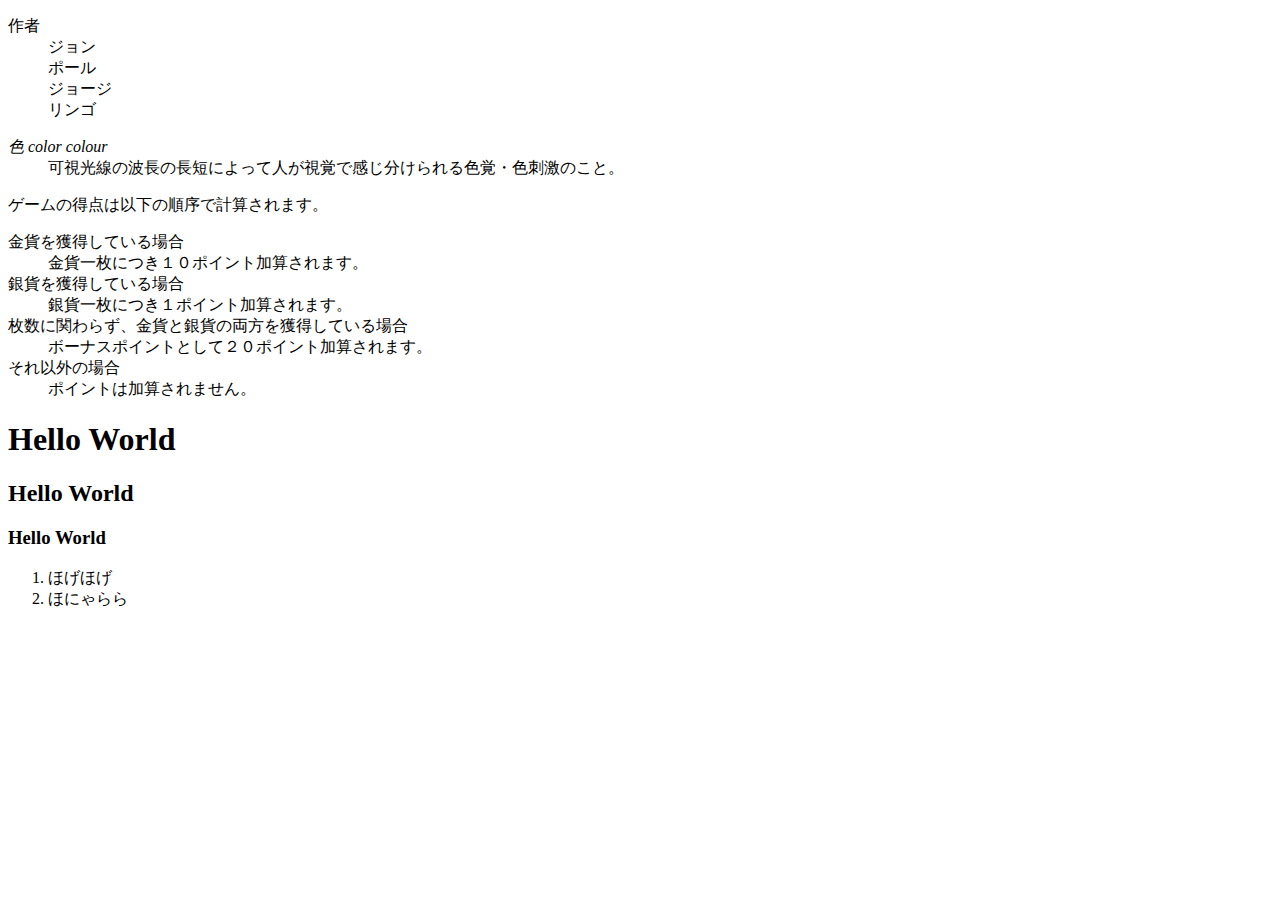
==== index.html @ 902bfa2f "2021/05/11" ====
<!DOCTYPE html>
<html lang="ja">
<head>
  <meta charset="UTF-8">
  <title> Web開発の練習１</title>
</head>
<body>
  <!--文字の大きさの練習-->
  <dl>
 <dt>作者</dt>
<dd>ジョン</dd>
 <dd>ポール</dd>
 <dd>ジョージ</dd>
 <dd>リンゴ</dd>
 </dl>
    
 <dl>
        <dtlang="ja"><dfn>色</dfn></dt>
        <dtlang="en-US"><dfn>color</dfn></dt>
        <dtlang="en-GB"><dfn>colour</dfn></dt>
        <dd>可視光線の波長の長短によって人が視覚で感じ分けられる色覚・色刺激のこと。</dd></dl> 
<p>ゲームの得点は以下の順序で計算されます。
</p>
<dl>
 <dt> 金貨を獲得している場合
</dt>
<dd>金貨一枚につき１０ポイント加算されます。
</dd>
<dt>銀貨を獲得している場合</dt>
<dd>銀貨一枚につき１ポイント加算されます。</dd>
<dt>枚数に関わらず、金貨と銀貨の両方を獲得している場合</dt>
<dd>ボーナスポイントとして２０ポイント加算されます。</dd>
<dt>それ以外の場合</dt><dd>ポイントは加算されません。</dd>
</dl> 



 

<h1>Hello World</h1>
  <h2>Hello World</h2>
  <h3>Hello World</h3>
  <ol>
      <li>ほげほげ</li>
      <li>ほにゃらら</li>
  </ol>
</body>
</html>
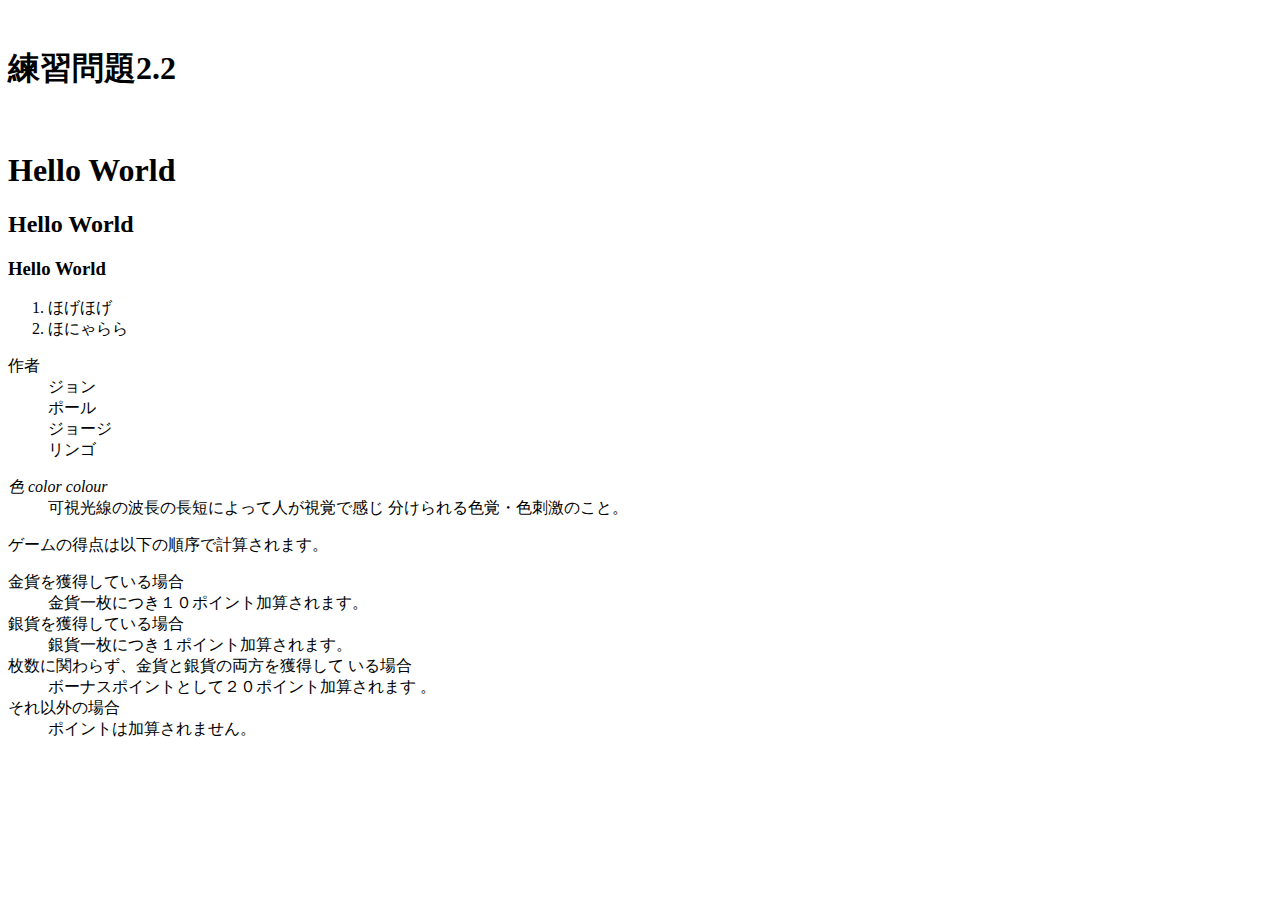
==== commit 3f8eb593: "1102" ====
--- a/index.html
+++ b/index.html
@@ -1,48 +1,54 @@
 <!DOCTYPE html>
 <html lang="ja">
 <head>
-  <meta charset="UTF-8">
-  <title> Web開発の練習１</title>
+ <meta charset="UTF-8">
+ <title> Web開発の練習１</title>
 </head>
 <body>
-  <!--文字の大きさの練習-->
-  <dl>
- <dt>作者</dt>
+ <!--文字の大きさの練習-->
+<br>
+<h1>練習問題2.2</h1>
+<br>
+
+
+<h1>Hello World</h1>
+ <h2>Hello World</h2>
+ <h3>Hello World</h3>
+ <ol>
+   <li>ほげほげ</li> 
+   <li>ほにゃらら</li>
+ </ol>
+ 
+<dl>
+<dt>作者</dt>
 <dd>ジョン</dd>
- <dd>ポール</dd>
- <dd>ジョージ</dd>
- <dd>リンゴ</dd>
- </dl>
-    
- <dl>
-        <dtlang="ja"><dfn>色</dfn></dt>
-        <dtlang="en-US"><dfn>color</dfn></dt>
-        <dtlang="en-GB"><dfn>colour</dfn></dt>
-        <dd>可視光線の波長の長短によって人が視覚で感じ分けられる色覚・色刺激のこと。</dd></dl> 
+<dd>ポール</dd>
+<dd>ジョージ</dd>
+<dd>リンゴ</dd>
+</dl>
+     
+<dl>
+<dtlang="ja"><dfn>色</dfn></dt>
+<dtlang="en-US"><dfn>color</dfn></dt>
+<dtlang="en-GB"><dfn>colour</dfn></dt>
+<dd>可視光線の波長の長短によって人が視覚で感じ
+分けられる色覚・色刺激のこと。</dd>
+</dl> 
 <p>ゲームの得点は以下の順序で計算されます。
 </p>
 <dl>
- <dt> 金貨を獲得している場合
-</dt>
+<dt> 金貨を獲得している場合</dt>
 <dd>金貨一枚につき１０ポイント加算されます。
 </dd>
 <dt>銀貨を獲得している場合</dt>
 <dd>銀貨一枚につき１ポイント加算されます。</dd>
-<dt>枚数に関わらず、金貨と銀貨の両方を獲得している場合</dt>
-<dd>ボーナスポイントとして２０ポイント加算されます。</dd>
-<dt>それ以外の場合</dt><dd>ポイントは加算されません。</dd>
+<dt>枚数に関わらず、金貨と銀貨の両方を獲得して
+いる場合</dt>
+<dd>ボーナスポイントとして２０ポイント加算されます
+。</dd>
+<dt>それ以外の場合</dt>
+<dd>ポイントは加算されません。</dd>
 </dl> 
-
-
-
- 
-
-<h1>Hello World</h1>
-  <h2>Hello World</h2>
-  <h3>Hello World</h3>
-  <ol>
-      <li>ほげほげ</li>
-      <li>ほにゃらら</li>
-  </ol>
 </body>
-</html>+</html>
+ 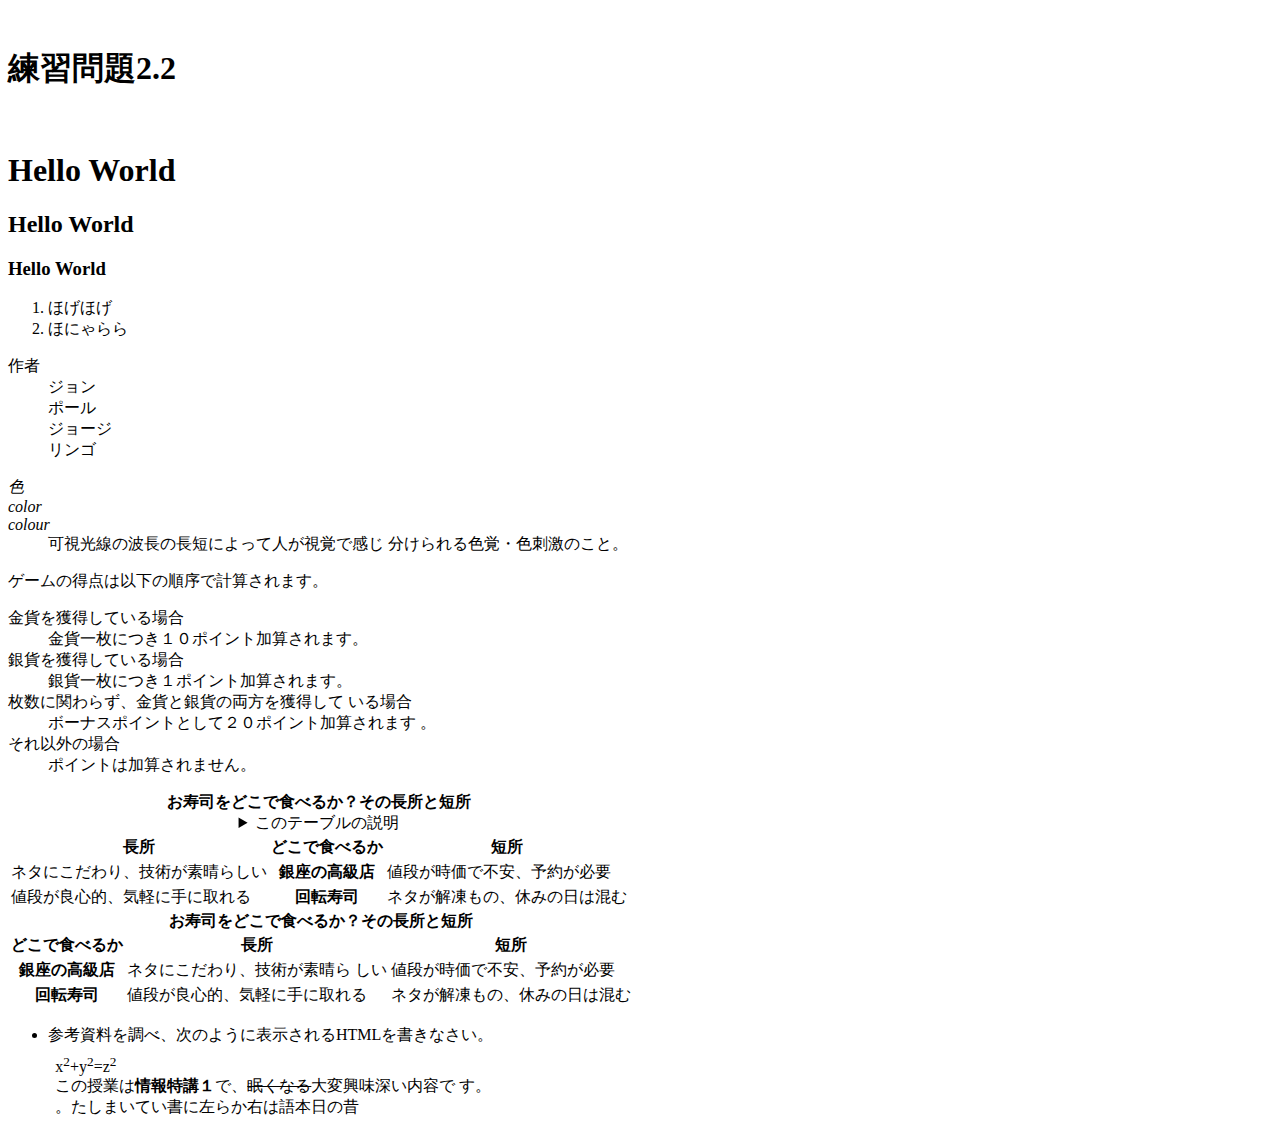
==== commit a848bb0b: "2020/05/25" ====
--- a/index.html
+++ b/index.html
@@ -28,9 +28,9 @@
 </dl>
      
 <dl>
-<dtlang="ja"><dfn>色</dfn></dt>
-<dtlang="en-US"><dfn>color</dfn></dt>
-<dtlang="en-GB"><dfn>colour</dfn></dt>
+<dt lang="ja"><dfn>色</dfn></dt>
+<dt lang="en-us"><dfn>color</dfn></dt>
+<dt lang="en-gb"><dfn>colour</dfn></dt>
 <dd>可視光線の波長の長短によって人が視覚で感じ
 分けられる色覚・色刺激のこと。</dd>
 </dl> 
@@ -49,6 +49,56 @@
 <dt>それ以外の場合</dt>
 <dd>ポイントは加算されません。</dd>
 </dl> 
+
+<table>
+<caption>
+<strong>お寿司をどこで食べるか？その長所と短所</strong>
+<details>
+<summary>このテーブルの説明</summary>
+<p>以下のテーブルでは、２番目のカラムに寿司店のタイプが入れられ
+ています。その左側にそのようなタイプのお店でお寿司を食べる場合
+の長所が、右側に短所が入れられています。</p>
+</details>
+</caption>
+<thead>
+<tr><th>長所</th><th>どこで食べるか</th><th>短所</th></tr>
+</thead>
+<tbody>
+<tr><td>ネタにこだわり、技術が素晴らしい</td><th>銀座の高級店
+</th><td>値段が時価で不安、予約が必要</td></tr>
+<tr><td>値段が良心的、気軽に手に取れる</td><th>回転寿司
+</th><td>ネタが解凍もの、休みの日は混む</td></tr>
+</tbody>
+</table> 
+<table>
+<caption>
+<strong>お寿司をどこで食べるか？その長所と短所</strong>
+</caption>
+<thead>
+<tr><th>どこで食べるか</th><th>長所</th><th>短所
+</th></tr>
+</thead>
+<tbody>
+<tr><th>銀座の高級店</th><td>ネタにこだわり、技術が素晴ら
+しい</td><td>値段が時価で不安、予約が必要</td></tr>
+<tr><th>回転寿司</th><td>値段が良心的、気軽に手に取れる
+</td><td>ネタが解凍もの、休みの日は混む</td></tr>
+</tbody>
+</table> 
+
+<ul>
+<li>参考資料を調べ、次のように表示されるHTMLを書きなさい。
+<p
+style="margin:1ex">x<sup>2</sup>+y<sup>2</sup>=z<sup>2</sup>
+<br /> 
+この授業は<b>情報特講１</b>で、<s>眠くなる</s>大変興味深い内容で
+す。<br />
+<bdo dir="rtl">昔の日本語は右から左に書いていました。</bdo></p>
+</li> 
+</ul>
+
+
+
 </body>
 </html>
- + 
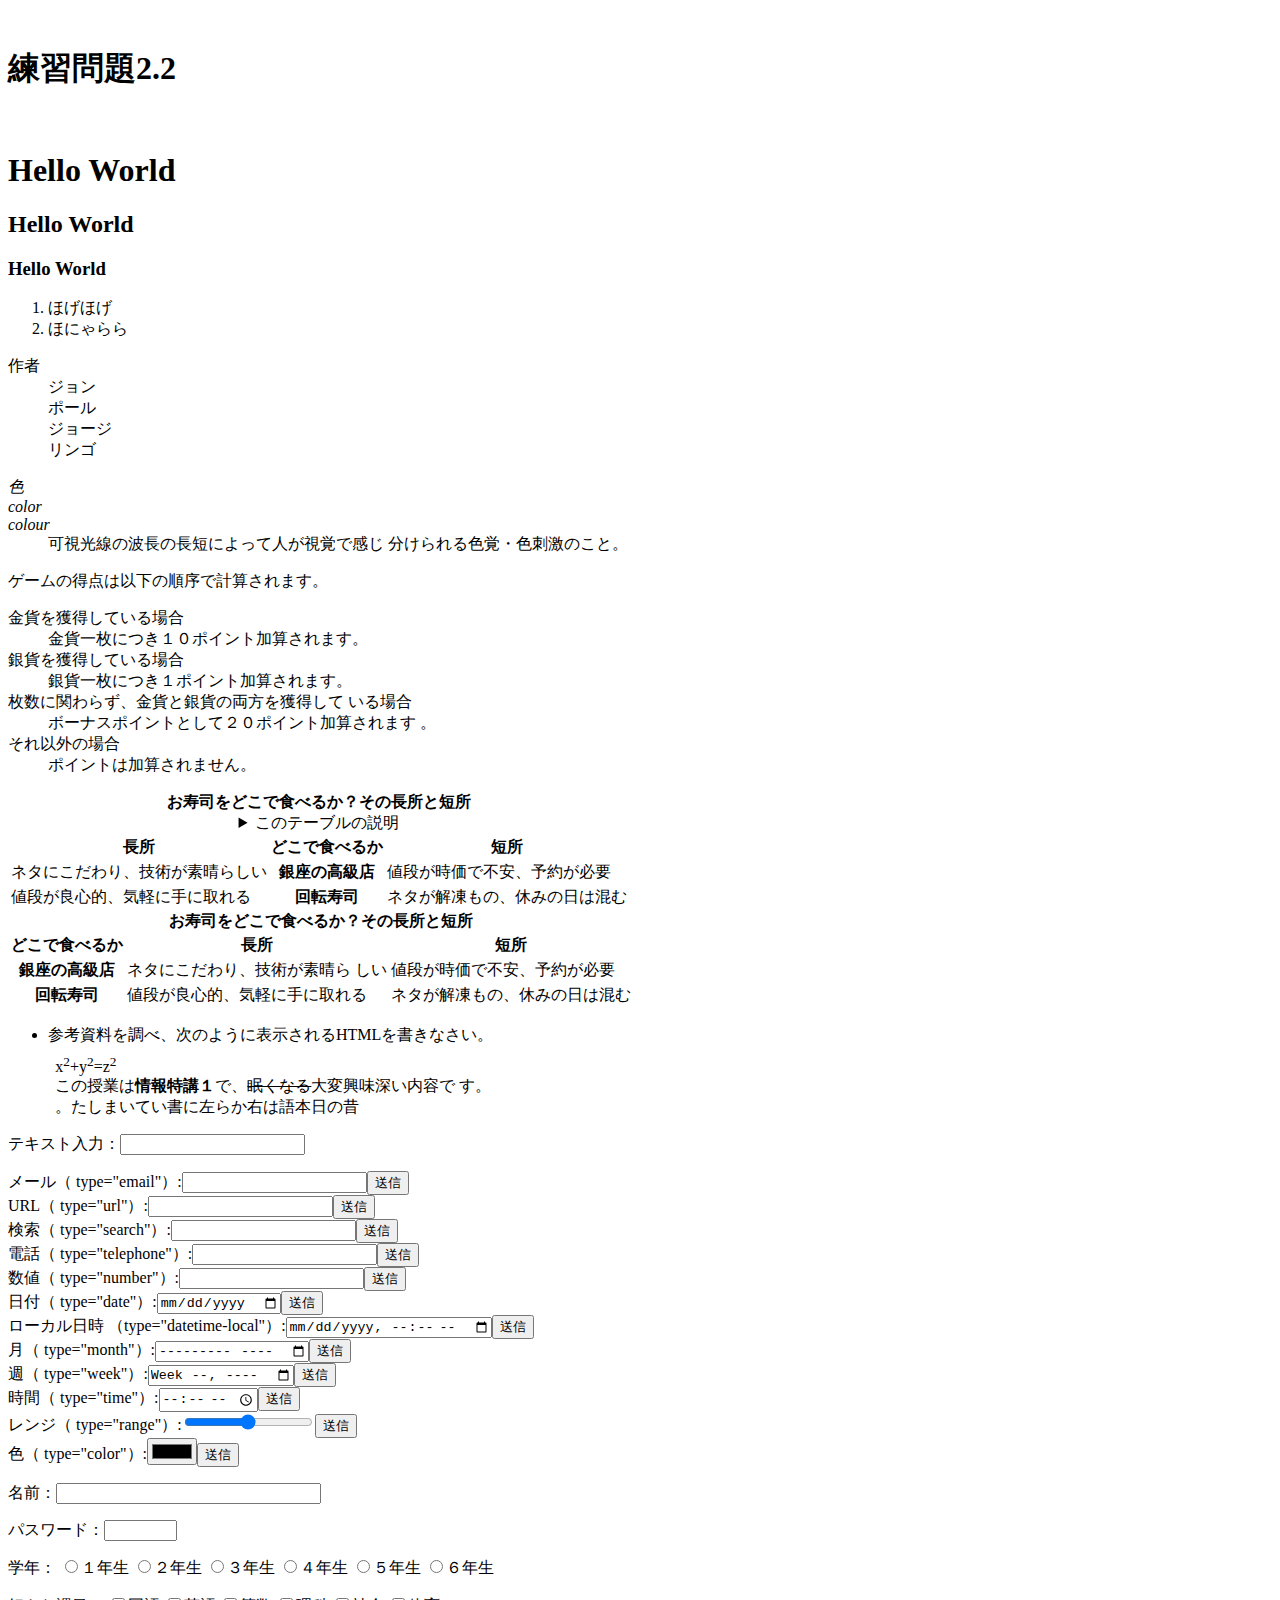
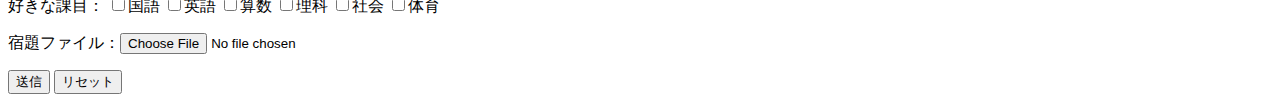
==== commit 8b8250cd: "06/01" ====
--- a/index.html
+++ b/index.html
@@ -97,6 +97,80 @@
 </li> 
 </ul>
 
+<p>テキスト入力：<input type="text"></p>
+
+<form action="xxx.php" method="post"><label>メール（
+type="email"）:<input type="email"
+name="email"></label><input type="submit" value="送信
+"></form>
+<form action="xxx.php" method="post"><label>URL（
+type="url"）:<input type="url" name="url"></label><input
+type="submit" value="送信"></form>
+<form action="xxx.php" method="post"><label>検索（
+type="search"）:<input type="search"
+name="search"></label><input type="submit" value="送信
+"></form>
+<form action="xxx.php" method="post"><label>電話（
+type="telephone"）:<input type="tel"
+name="tel"></label><input type="submit" value="送信
+"></form>
+<form action="xxx.php" method="post"><label>数値（
+type="number"）:<input type="number" 
+name="number"></label><input type="submit" value="送信
+"></form>
+<form action="xxx.php" method="post"><label>日付（
+type="date"）:<input type="date"
+name="date"></label><input type="submit" value="送信
+"></form>
+<form action="xxx.php" method="post"><label>ローカル日時
+（type="datetime-local"）:<input type="datetime-local"
+name="datetime-local"></label><input type="submit"
+value="送信"></form>
+<form action="xxx.php" method="post"><label>月（
+type="month"）:<input type="month"
+name="month"></label><input type="submit" value="送信
+"></form>
+<form action="xxx.php" method="post"><label>週（
+type="week"）:<input type="week"
+name="week"></label><input type="submit" value="送信
+"></form>
+<form action="xxx.php" method="post"><label>時間（
+type="time"）:<input type="time"
+name="time"></label><input type="submit" value="送信
+"></form>
+<form action="xxx.php" method="post"><label>レンジ（
+type="range"）:<input type="range"
+name="range"></label><input type="submit" value="送信
+"></form>
+<form action="xxx.php" method="post"><label>色（
+type="color"）:<input type="color"
+name="color"></label><input type="submit" value="送信
+"></form>
+
+<p><label>名前：<input type="text" name="name" size="30" maxlength="20"></label></p>
+<p><label>パスワード：<input type="password" name="pass" size="6"
+maxlength="4"></label></p>
+<p>学年：
+<label><input type="radio" name="gakunen" value="1">１年生</label>
+<label><input type="radio" name="gakunen" value="2">２年生</label>
+<label><input type="radio" name="gakunen" value="3">３年生</label>
+<label><input type="radio" name="gakunen" value="4">４年生</label>
+<label><input type="radio" name="gakunen" value="5">５年生</label>
+<label><input type="radio" name="gakunen" value="6">６年生</label>
+</p>
+<p>好きな課目：
+<label><input type="checkbox" name="kamoku" value="kokugo">国語</label>
+<label><input type="checkbox" name="kamoku" value="eigo">英語</label>
+<label><input type="checkbox" name="kamoku" value="sansu">算数</label>
+<label><input type="checkbox" name="kamoku" value="rika">理科</label>
+<label><input type="checkbox" name="kamoku" value="syakai">社会</label>
+<label><input type="checkbox" name="kamoku" value="taiiku">体育</label>
+</p>
+<p><label>宿題ファイル：<input type="file" name="syukudai"></label></p>
+<p>
+<input type="submit" value="送信">
+<input type="reset" value="リセット">
+</p>
 
 
 </body>
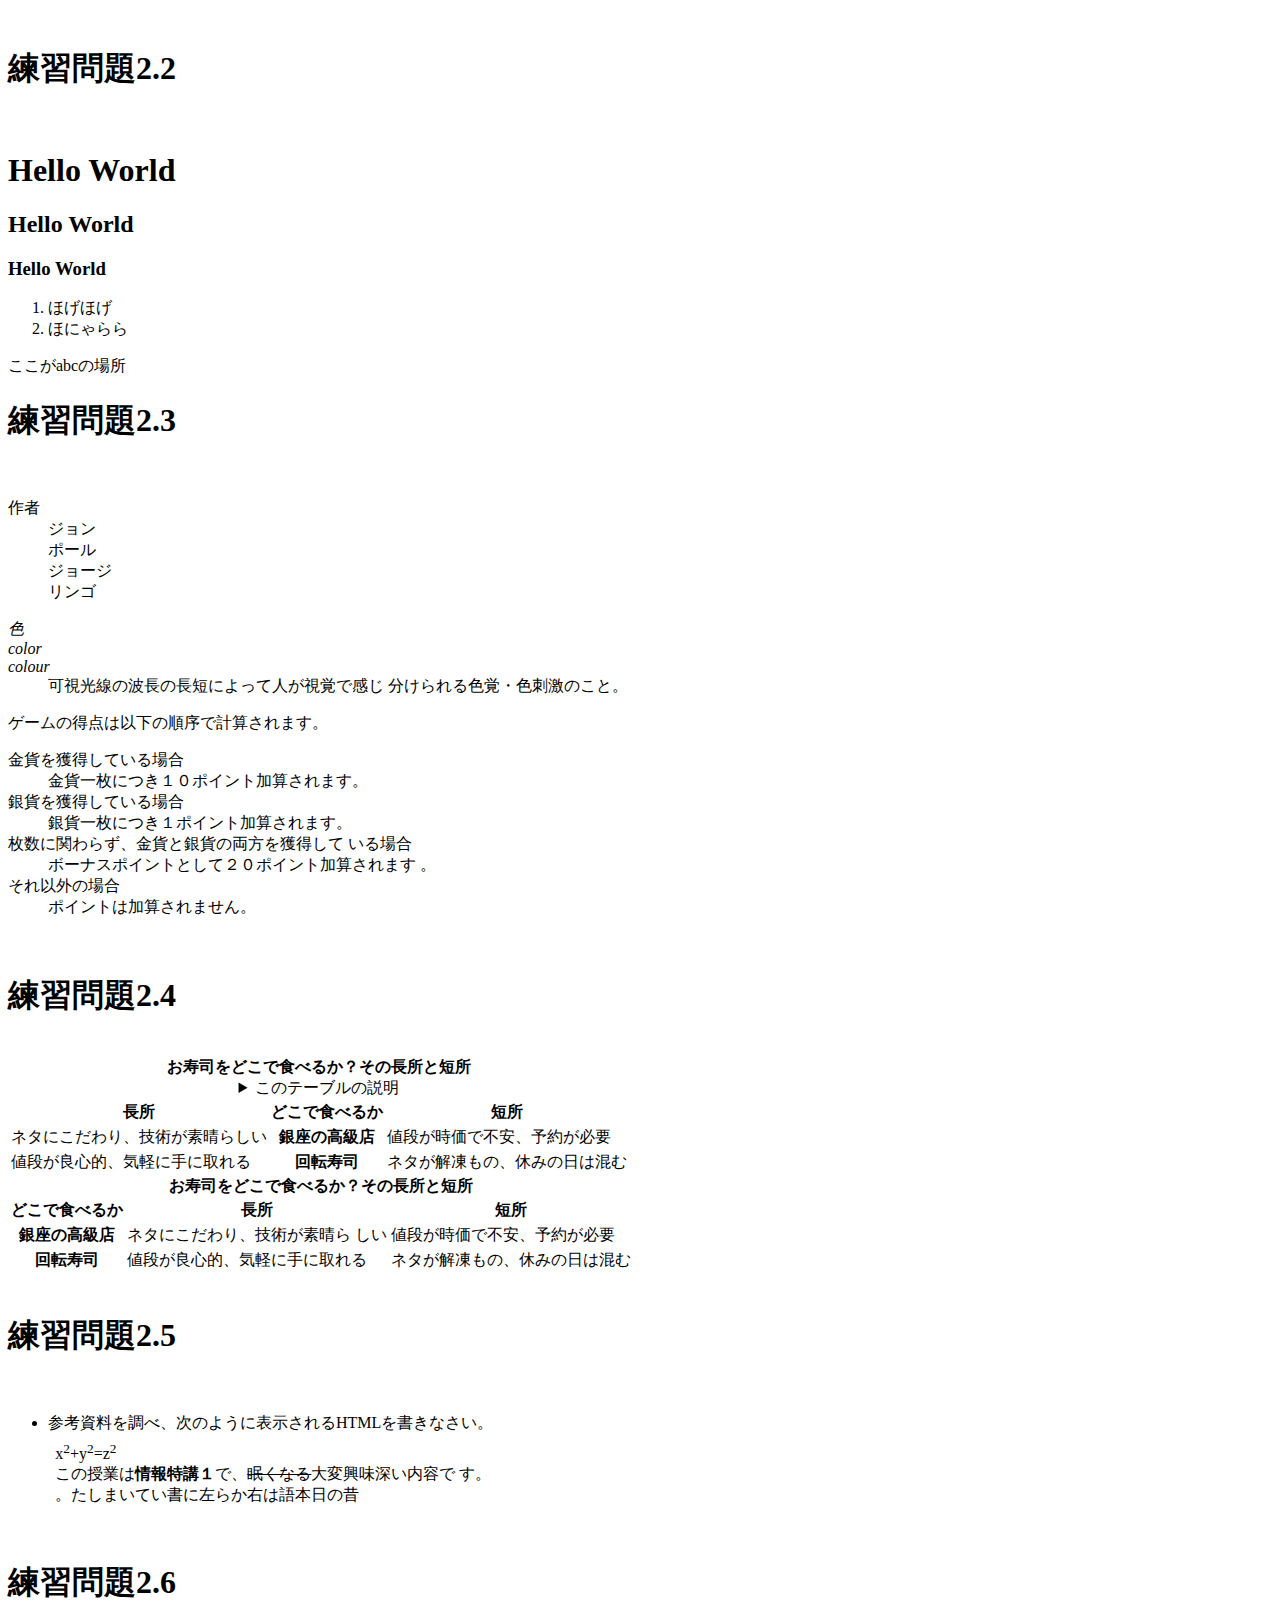
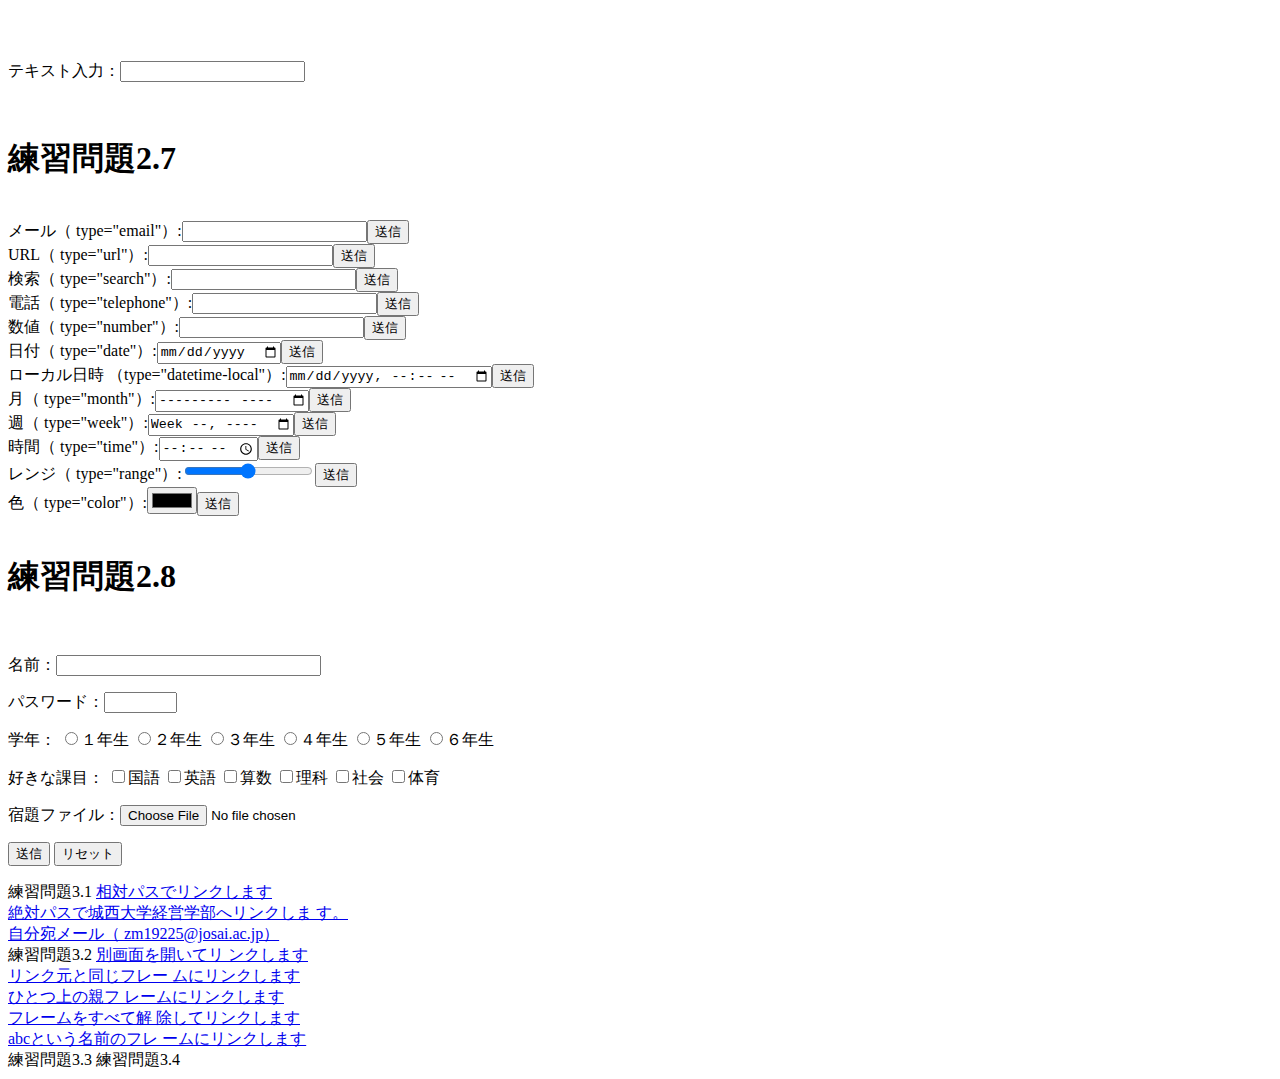
==== commit 67f3a8e1: "06/08" ====
--- a/index.html
+++ b/index.html
@@ -18,7 +18,10 @@
    <li>ほげほげ</li> 
    <li>ほにゃらら</li>
  </ol>
- 
+ <a id=“abc”>ここがabcの場所</a>
+ <br>
+<h1>練習問題2.3</h1>
+<br>
 <dl>
 <dt>作者</dt>
 <dd>ジョン</dd>
@@ -49,7 +52,9 @@
 <dt>それ以外の場合</dt>
 <dd>ポイントは加算されません。</dd>
 </dl> 
-
+<br>
+<h1>練習問題2.4</h1>
+<br>
 <table>
 <caption>
 <strong>お寿司をどこで食べるか？その長所と短所</strong>
@@ -85,7 +90,9 @@
 </td><td>ネタが解凍もの、休みの日は混む</td></tr>
 </tbody>
 </table> 
-
+<br>
+<h1>練習問題2.5</h1>
+<br>
 <ul>
 <li>参考資料を調べ、次のように表示されるHTMLを書きなさい。
 <p
@@ -96,9 +103,13 @@
 <bdo dir="rtl">昔の日本語は右から左に書いていました。</bdo></p>
 </li> 
 </ul>
-
+<br>
+<h1>練習問題2.6</h1>
+<br>
 <p>テキスト入力：<input type="text"></p>
-
+<br>
+<h1>練習問題2.7</h1>
+<br>
 <form action="xxx.php" method="post"><label>メール（
 type="email"）:<input type="email"
 name="email"></label><input type="submit" value="送信
@@ -146,7 +157,9 @@
 type="color"）:<input type="color"
 name="color"></label><input type="submit" value="送信
 "></form>
-
+<br>
+<h1>練習問題2.8</h1>
+<br>
 <p><label>名前：<input type="text" name="name" size="30" maxlength="20"></label></p>
 <p><label>パスワード：<input type="password" name="pass" size="6"
 maxlength="4"></label></p>
@@ -171,6 +184,35 @@
 <input type="submit" value="送信">
 <input type="reset" value="リセット">
 </p>
+練習問題3.1
+<a href=“a.html”>相対パスでリンクします</a><br>
+<a
+href=“https://www.josai.ac.jp/education/managemen
+t/index.html”>絶対パスで城西大学経営学部へリンクしま
+す。</a><br>
+<a href=“mailto:zm19225@josai.ac.jp”>自分宛メール（
+zm19225@josai.ac.jp）</a><br>
+<a href=“https:// 
+www.josai.ac.jp/education/management/index.html
+ /”><imgsrc=“./image/keiei_small.jpg” alt=“城西大学
+ ホームページ"></a>
+
+練習問題3.2
+<a href="a.html" target="_blank">別画面を開いてリ
+ンクします</a><br>
+<a href="a.html" target="_self">リンク元と同じフレー
+ムにリンクします</a><br>
+<a href="a.html" target="_parent">ひとつ上の親フ
+レームにリンクします</a><br>
+<a href="a.html" target="_top">フレームをすべて解
+除してリンクします</a><br>
+<a href="a.html" target="abc">abcという名前のフレ
+ームにリンクします</a><br>
+
+練習問題3.3
+
+練習問題3.4
+
 
 
 </body>
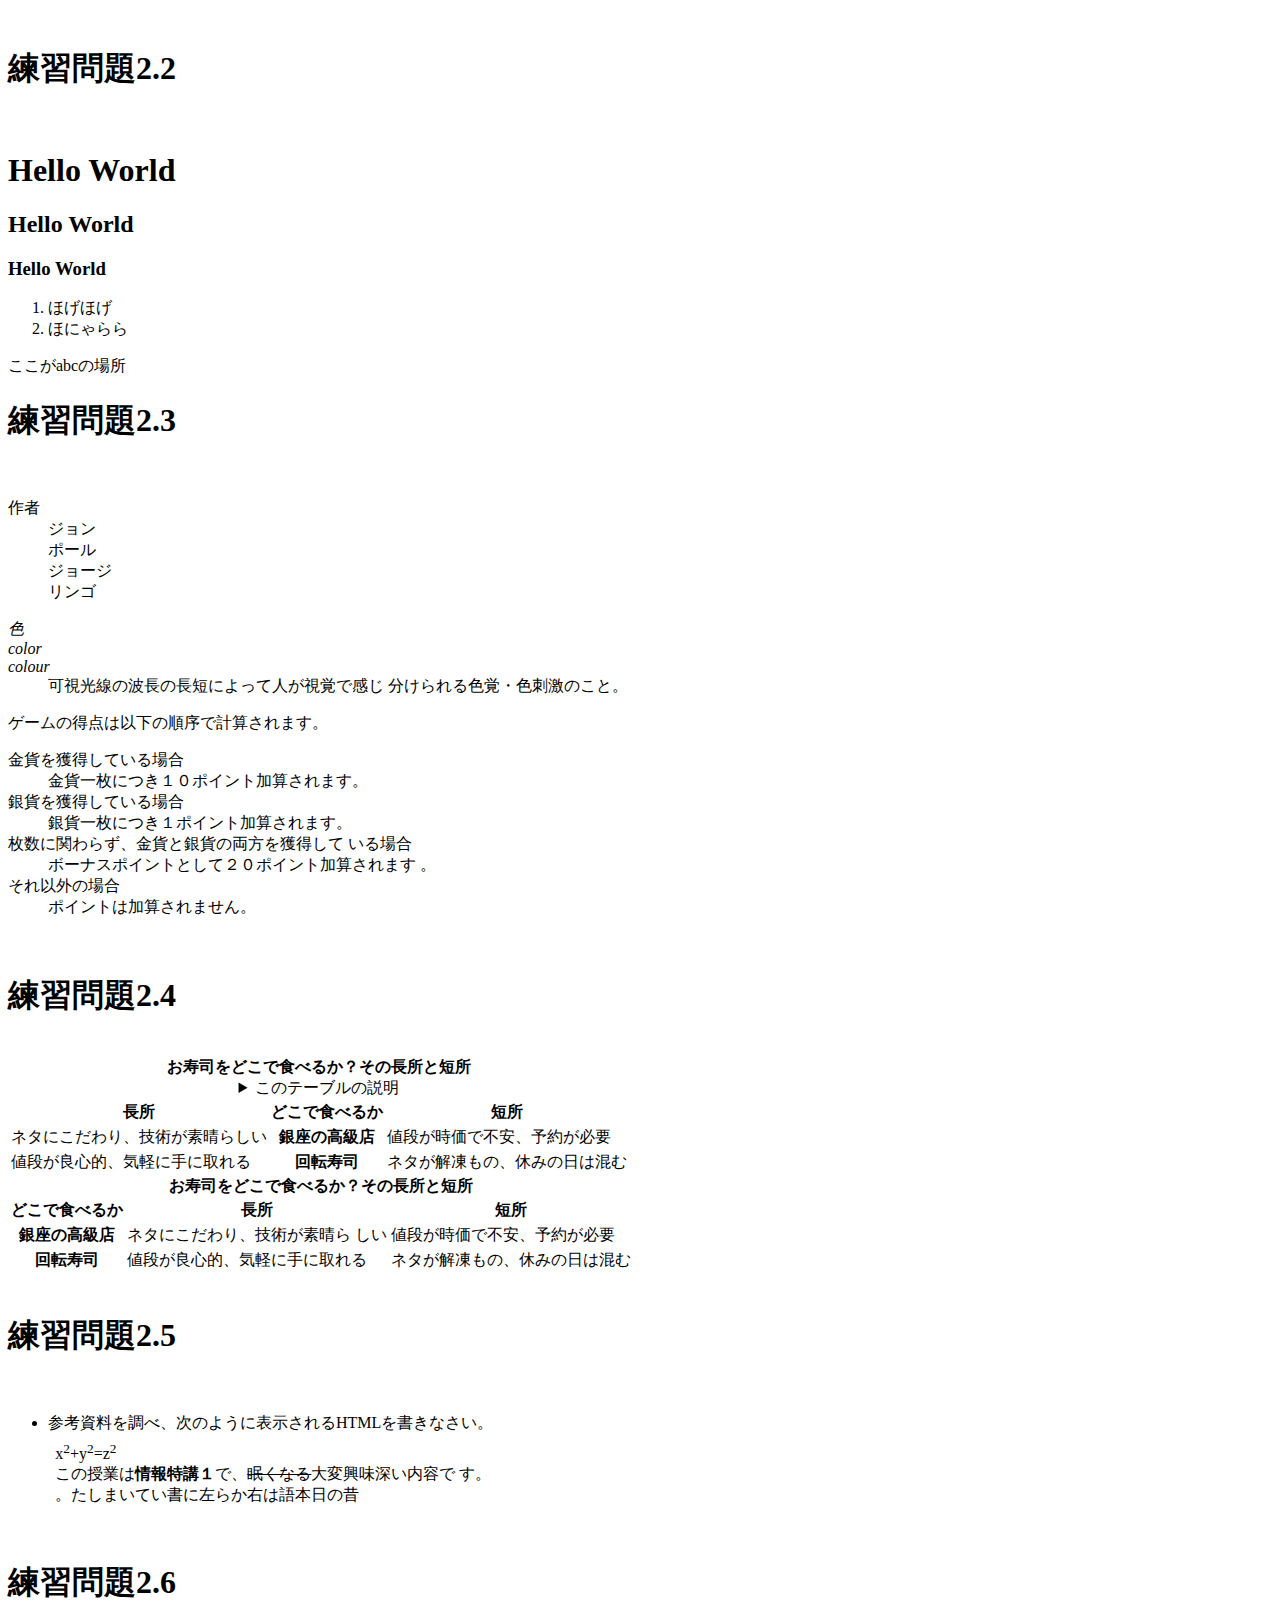
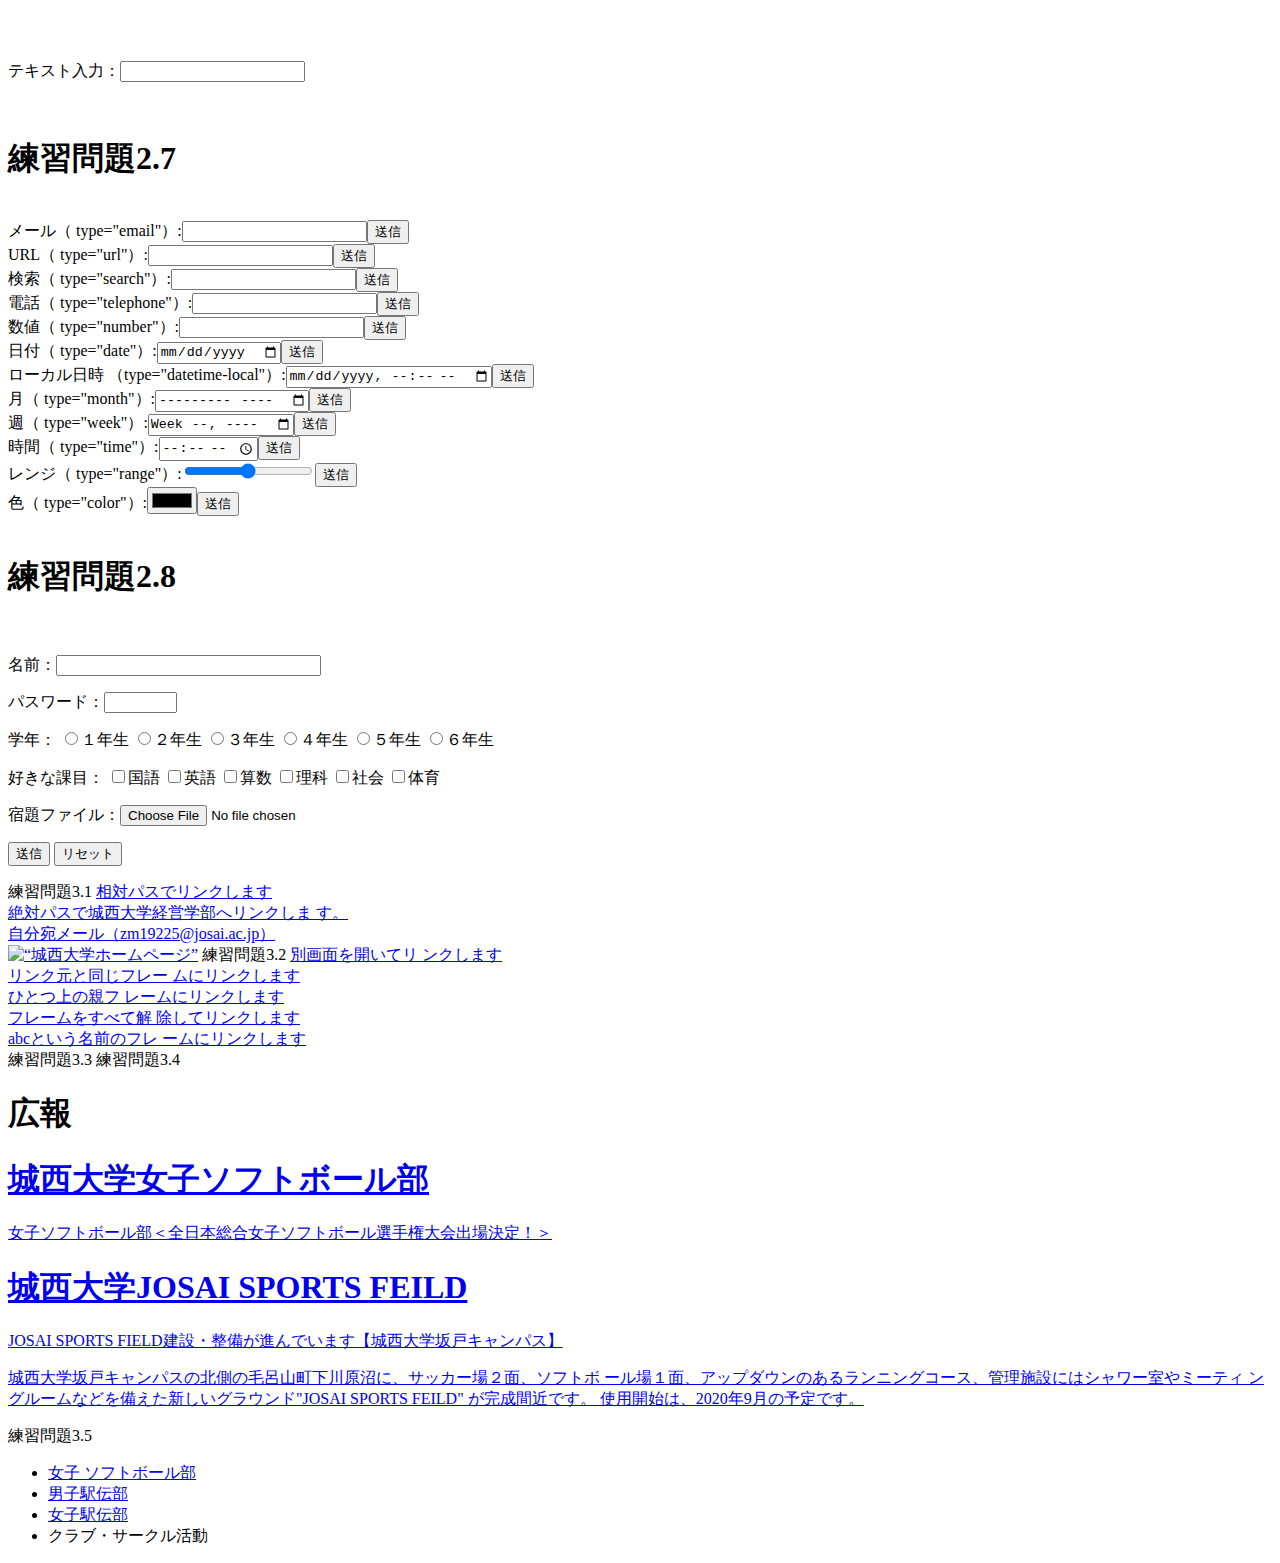
==== commit 5be319d5: "06/15" ====
--- a/index.html
+++ b/index.html
@@ -187,15 +187,11 @@
 練習問題3.1
 <a href=“a.html”>相対パスでリンクします</a><br>
 <a
-href=“https://www.josai.ac.jp/education/managemen
-t/index.html”>絶対パスで城西大学経営学部へリンクしま
+href=“https://www.josai.ac.jp/education/management/index.html”>絶対パスで城西大学経営学部へリンクしま
 す。</a><br>
-<a href=“mailto:zm19225@josai.ac.jp”>自分宛メール（
-zm19225@josai.ac.jp）</a><br>
-<a href=“https:// 
-www.josai.ac.jp/education/management/index.html
- /”><imgsrc=“./image/keiei_small.jpg” alt=“城西大学
- ホームページ"></a>
+<a href=“mailto:zm19225@josai.ac.jp”>自分宛メール（zm19225@josai.ac.jp）</a><br>
+<a href=“https://www.josai.ac.jp/education/management/index.html/”>
+<img src=“./image/keiei_small.jpg” alt=“城西大学ホームページ”></a>
 
 練習問題3.2
 <a href="a.html" target="_blank">別画面を開いてリ
@@ -212,6 +208,43 @@
 練習問題3.3
 
 練習問題3.4
+<aside class=“ad”>
+<h1>広報</h1>
+<a href=“https://www.josai.ac.jp/club/jyosisofuto.html”>
+<section>
+<h1>城西大学女子ソフトボール部</h1>
+<p>女子ソフトボール部＜全日本総合女子ソフトボール選手権大会出場決定！＞
+</p>
+</section></a>
+
+<a href=“https://www.josai.ac.jp/news/20200615-04.html”>
+<section>
+<h1>城西大学JOSAI SPORTS FEILD </h1>
+<p> JOSAI SPORTS FIELD建設・整備が進んでいます【城西大学坂戸キャンパス】
+</p>
+<p>城西大学坂戸キャンパスの北側の毛呂山町下川原沼に、サッカー場２面、ソフトボ
+ール場１面、アップダウンのあるランニングコース、管理施設にはシャワー室やミーティ
+ングルームなどを備えた新しいグラウンド"JOSAI SPORTS FEILD" が完成間近です。
+使用開始は、2020年9月の予定です。</p>
+</section></a>
+</aside>
+
+練習問題3.5
+<nav>
+<ul>
+<li><a
+href=“https://www.josai.ac.jp/club/jyosisofuto.html”>女子
+ソフトボール部</a></li>
+<li><a 
+href=“https://www.josai.ac.jp/club/ekiden_hakone.html”>
+男子駅伝部</a></li>
+<li><a 
+href=“https://www.josai.ac.jp/club/ekiden_joshiekiden.html”>
+女子駅伝部</a></li>
+<li><a>
+クラブ・サークル活動</a></li>
+</ul>
+</nav> 
 
 
 
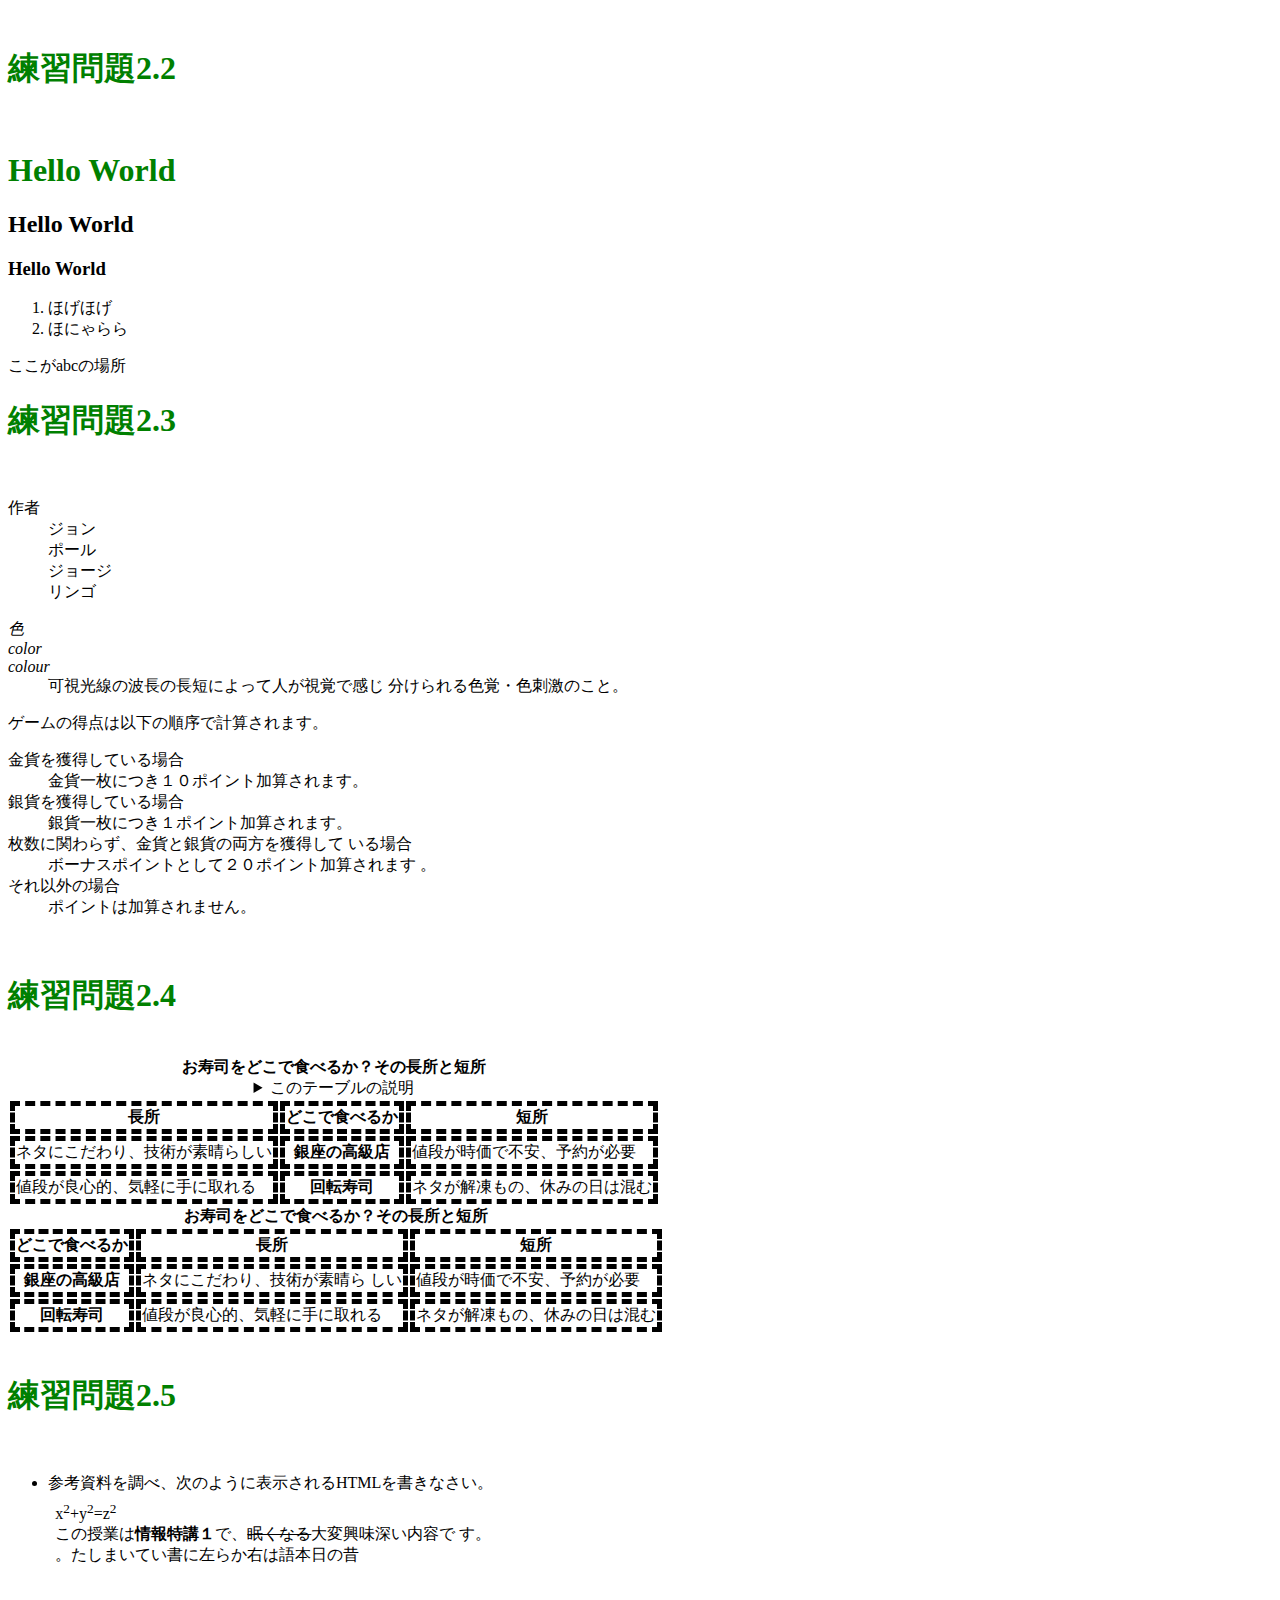
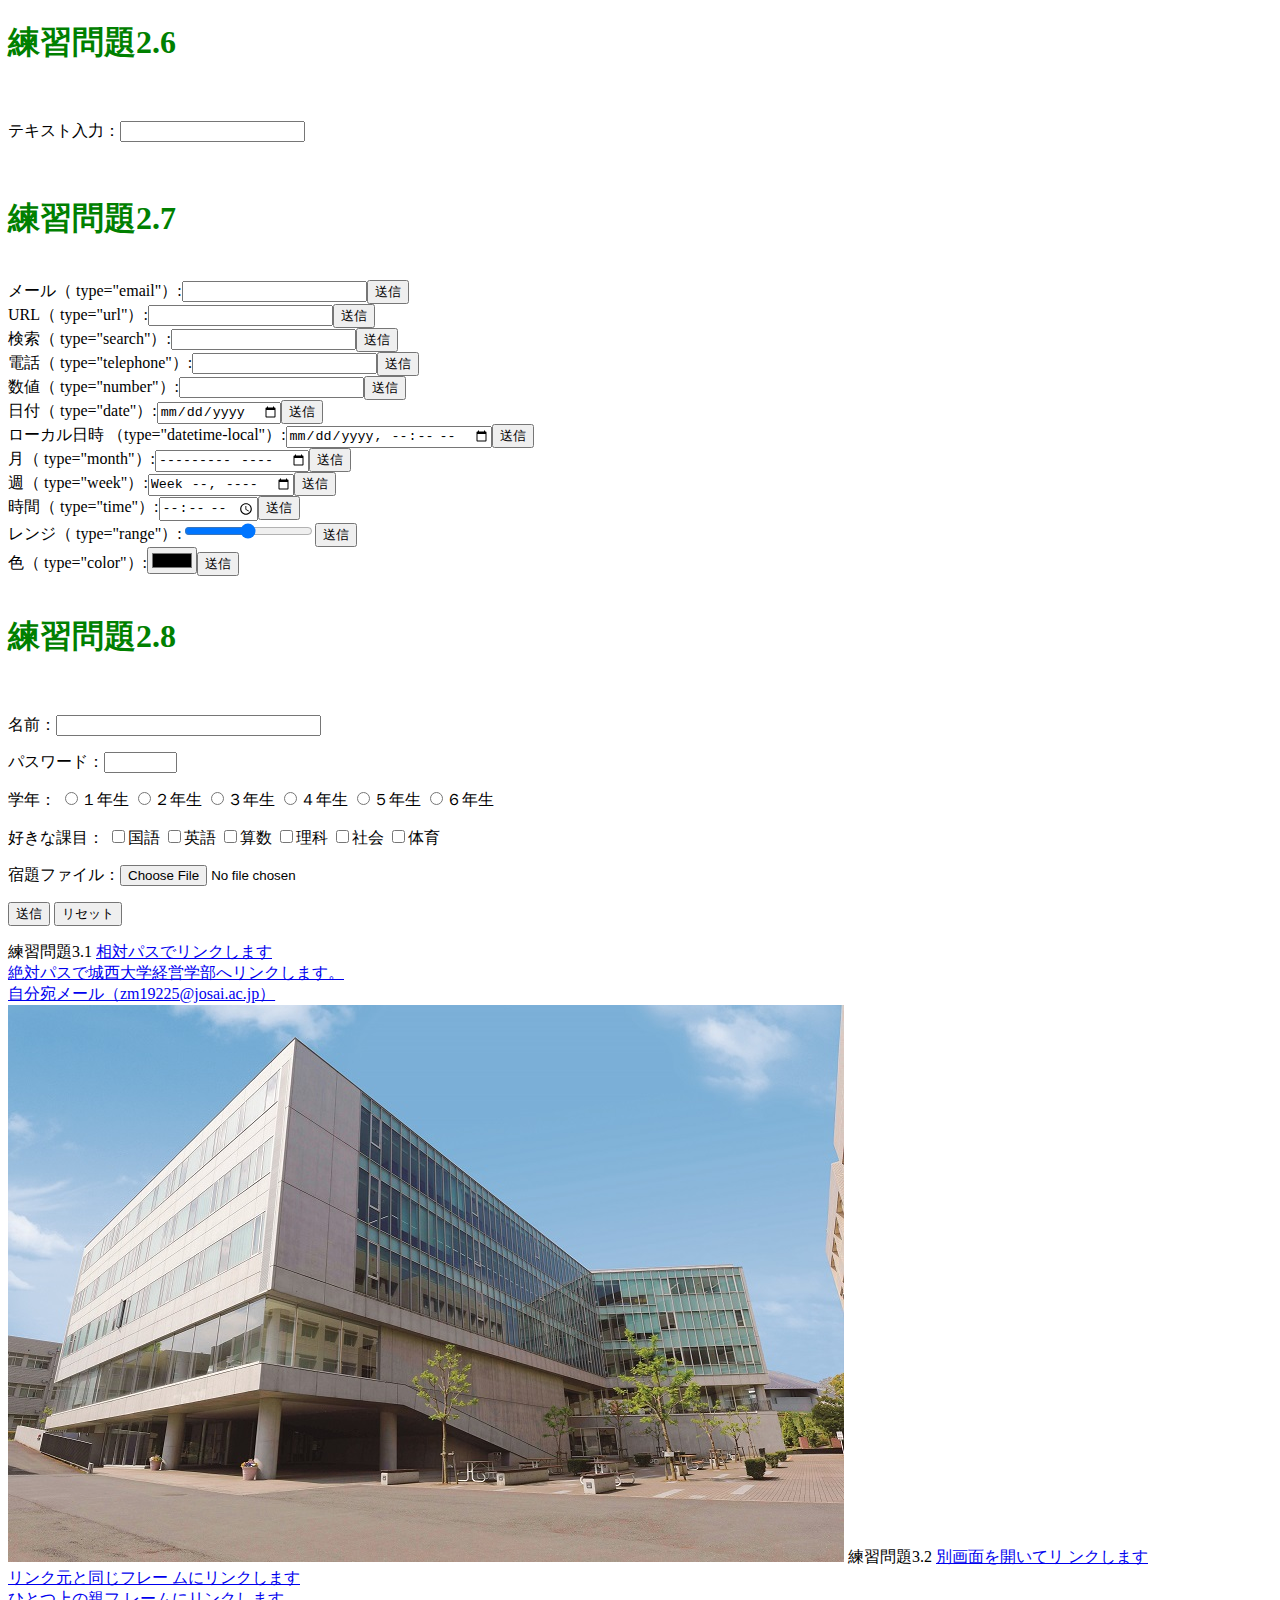
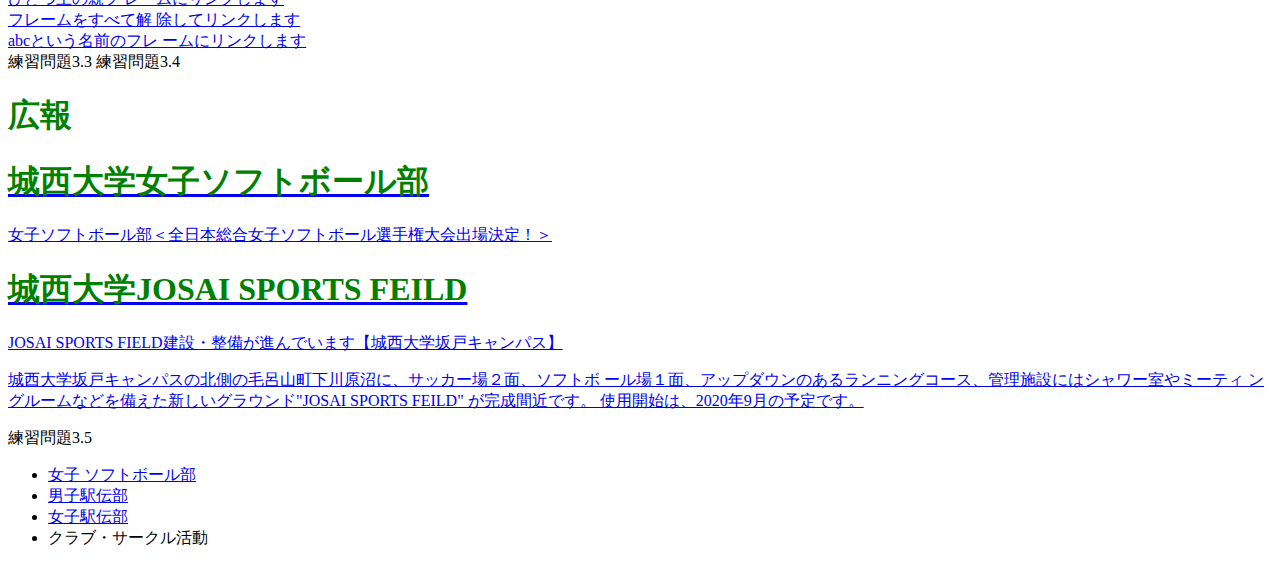
==== commit bb6a0b82: "06/21" ====
--- a/index.html
+++ b/index.html
@@ -3,8 +3,9 @@
 <head>
  <meta charset="UTF-8">
  <title> Web開発の練習１</title>
+ <link rel="stylesheet" href="mystyle.css"> <!--この行を追加-->
 </head>
-<body>
+ <body>
  <!--文字の大きさの練習-->
 <br>
 <h1>練習問題2.2</h1>
@@ -185,13 +186,12 @@
 <input type="reset" value="リセット">
 </p>
 練習問題3.1
-<a href=“a.html”>相対パスでリンクします</a><br>
+<a href="a.html">相対パスでリンクします</a><br>
 <a
-href=“https://www.josai.ac.jp/education/management/index.html”>絶対パスで城西大学経営学部へリンクしま
-す。</a><br>
-<a href=“mailto:zm19225@josai.ac.jp”>自分宛メール（zm19225@josai.ac.jp）</a><br>
-<a href=“https://www.josai.ac.jp/education/management/index.html/”>
-<img src=“./image/keiei_small.jpg” alt=“城西大学ホームページ”></a>
+href="https://www.josai.ac.jp/education/management/index.html">絶対パスで城西大学経営学部へリンクします。</a><br>
+<a href="mailto:zm19225@josai.ac.jp">自分宛メール（zm19225@josai.ac.jp）</a><br>
+<a href="https://www.josai.ac.jp/education/management/index.html/">
+<img src="./image/keiei_small.jpg" alt="城西大学ホームページ"></a>
 
 練習問題3.2
 <a href="a.html" target="_blank">別画面を開いてリ
@@ -208,16 +208,16 @@
 練習問題3.3
 
 練習問題3.4
-<aside class=“ad”>
+<aside class="ad">
 <h1>広報</h1>
-<a href=“https://www.josai.ac.jp/club/jyosisofuto.html”>
+<a href="https://www.josai.ac.jp/club/jyosisofuto.html">
 <section>
 <h1>城西大学女子ソフトボール部</h1>
 <p>女子ソフトボール部＜全日本総合女子ソフトボール選手権大会出場決定！＞
 </p>
 </section></a>
 
-<a href=“https://www.josai.ac.jp/news/20200615-04.html”>
+<a href="https://www.josai.ac.jp/news/20200615-04.html">
 <section>
 <h1>城西大学JOSAI SPORTS FEILD </h1>
 <p> JOSAI SPORTS FIELD建設・整備が進んでいます【城西大学坂戸キャンパス】
@@ -233,13 +233,13 @@
 <nav>
 <ul>
 <li><a
-href=“https://www.josai.ac.jp/club/jyosisofuto.html”>女子
+href="https://www.josai.ac.jp/club/jyosisofuto.html">女子
 ソフトボール部</a></li>
 <li><a 
-href=“https://www.josai.ac.jp/club/ekiden_hakone.html”>
+href="https://www.josai.ac.jp/club/ekiden_hakone.html">
 男子駅伝部</a></li>
 <li><a 
-href=“https://www.josai.ac.jp/club/ekiden_joshiekiden.html”>
+href="https://www.josai.ac.jp/club/ekiden_joshiekiden.html">
 女子駅伝部</a></li>
 <li><a>
 クラブ・サークル活動</a></li>
--- a/mystyle.css
+++ b/mystyle.css
@@ -0,0 +1,2 @@
+h1 { color: green; }
+th, td { border: dashed thick black; }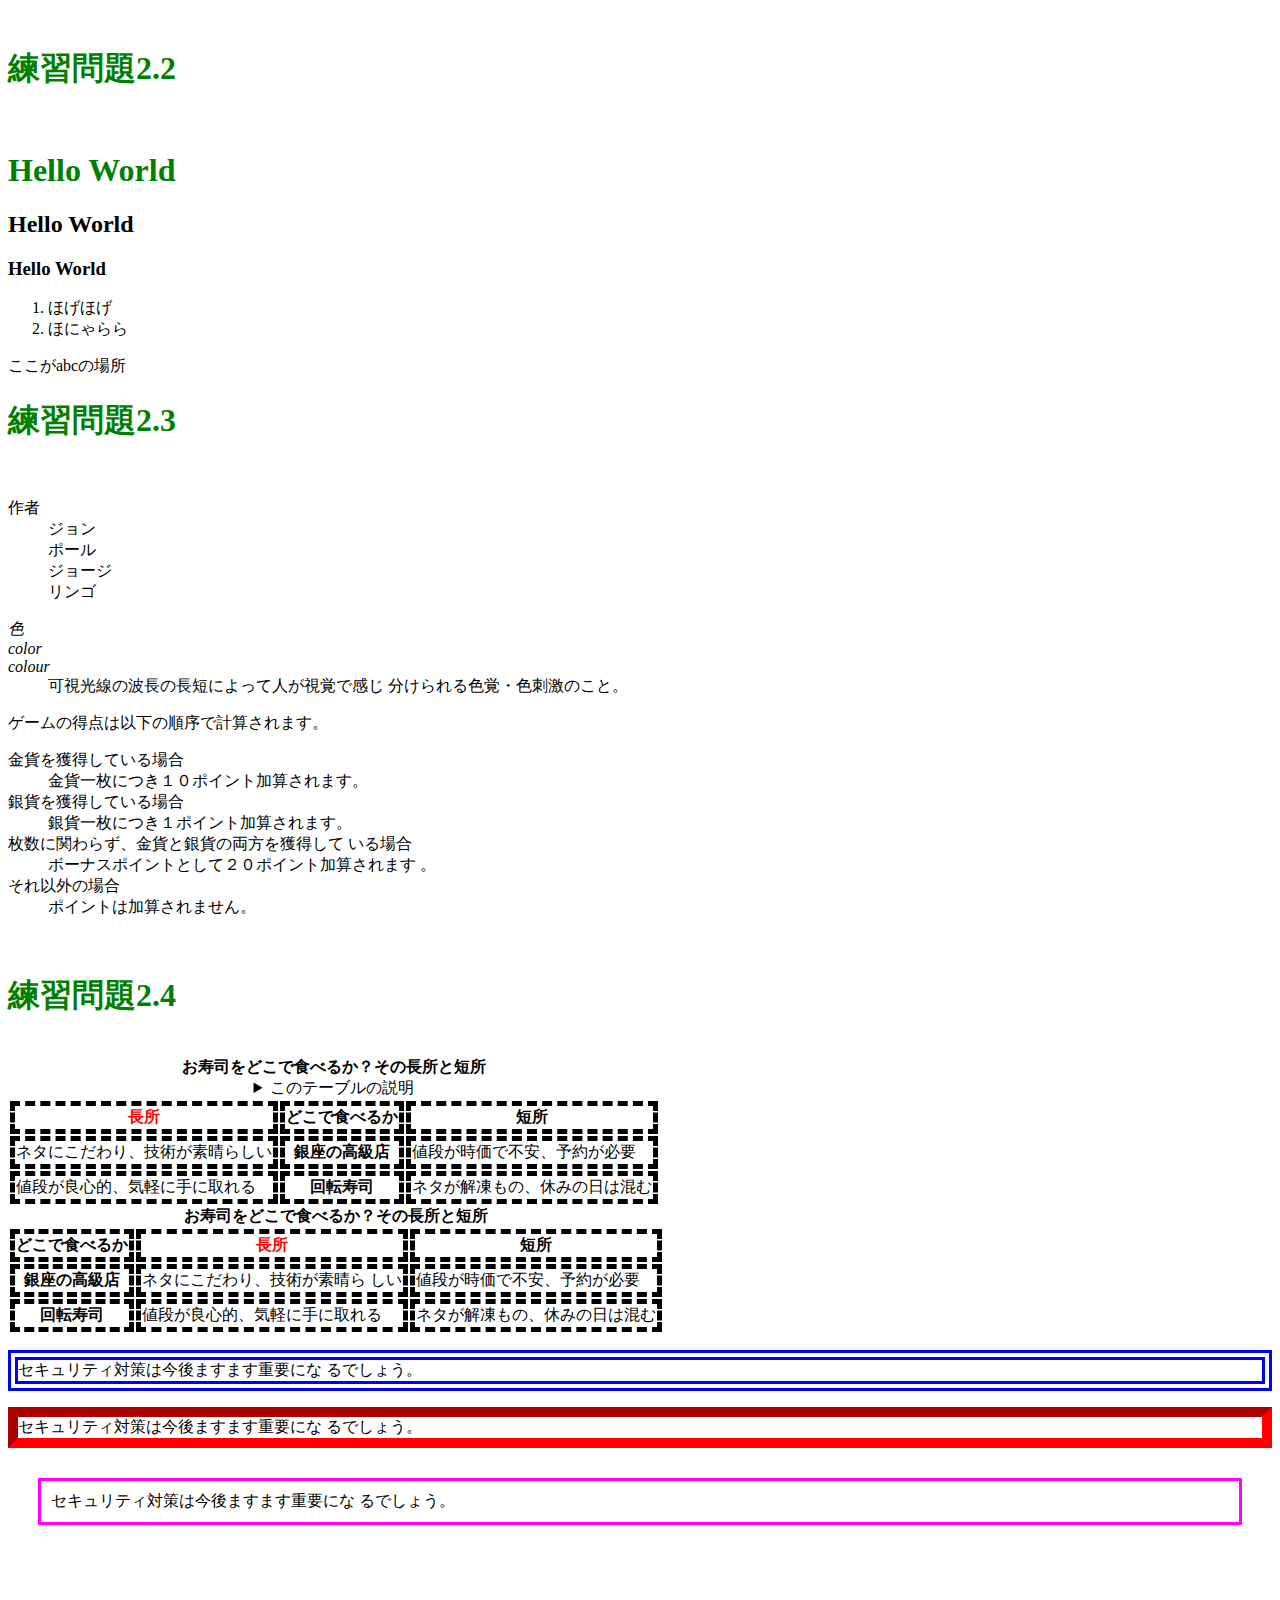
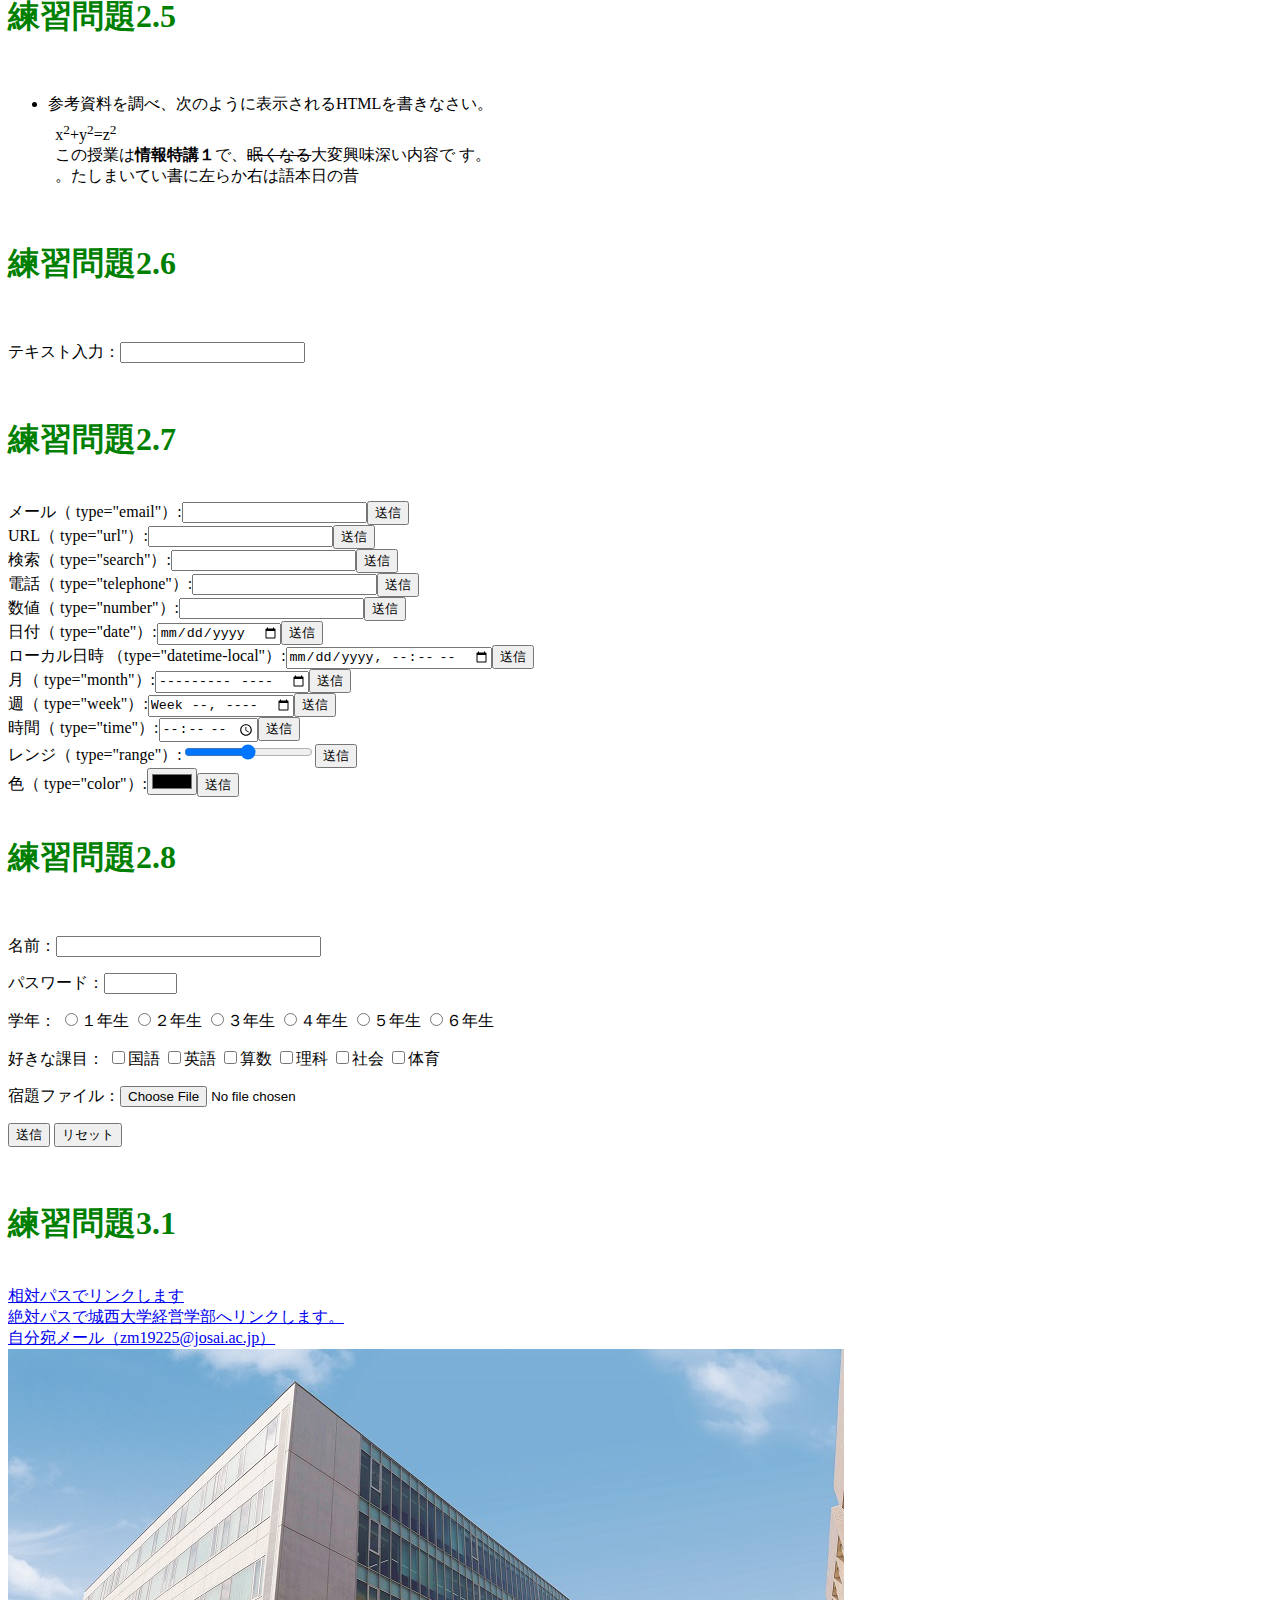
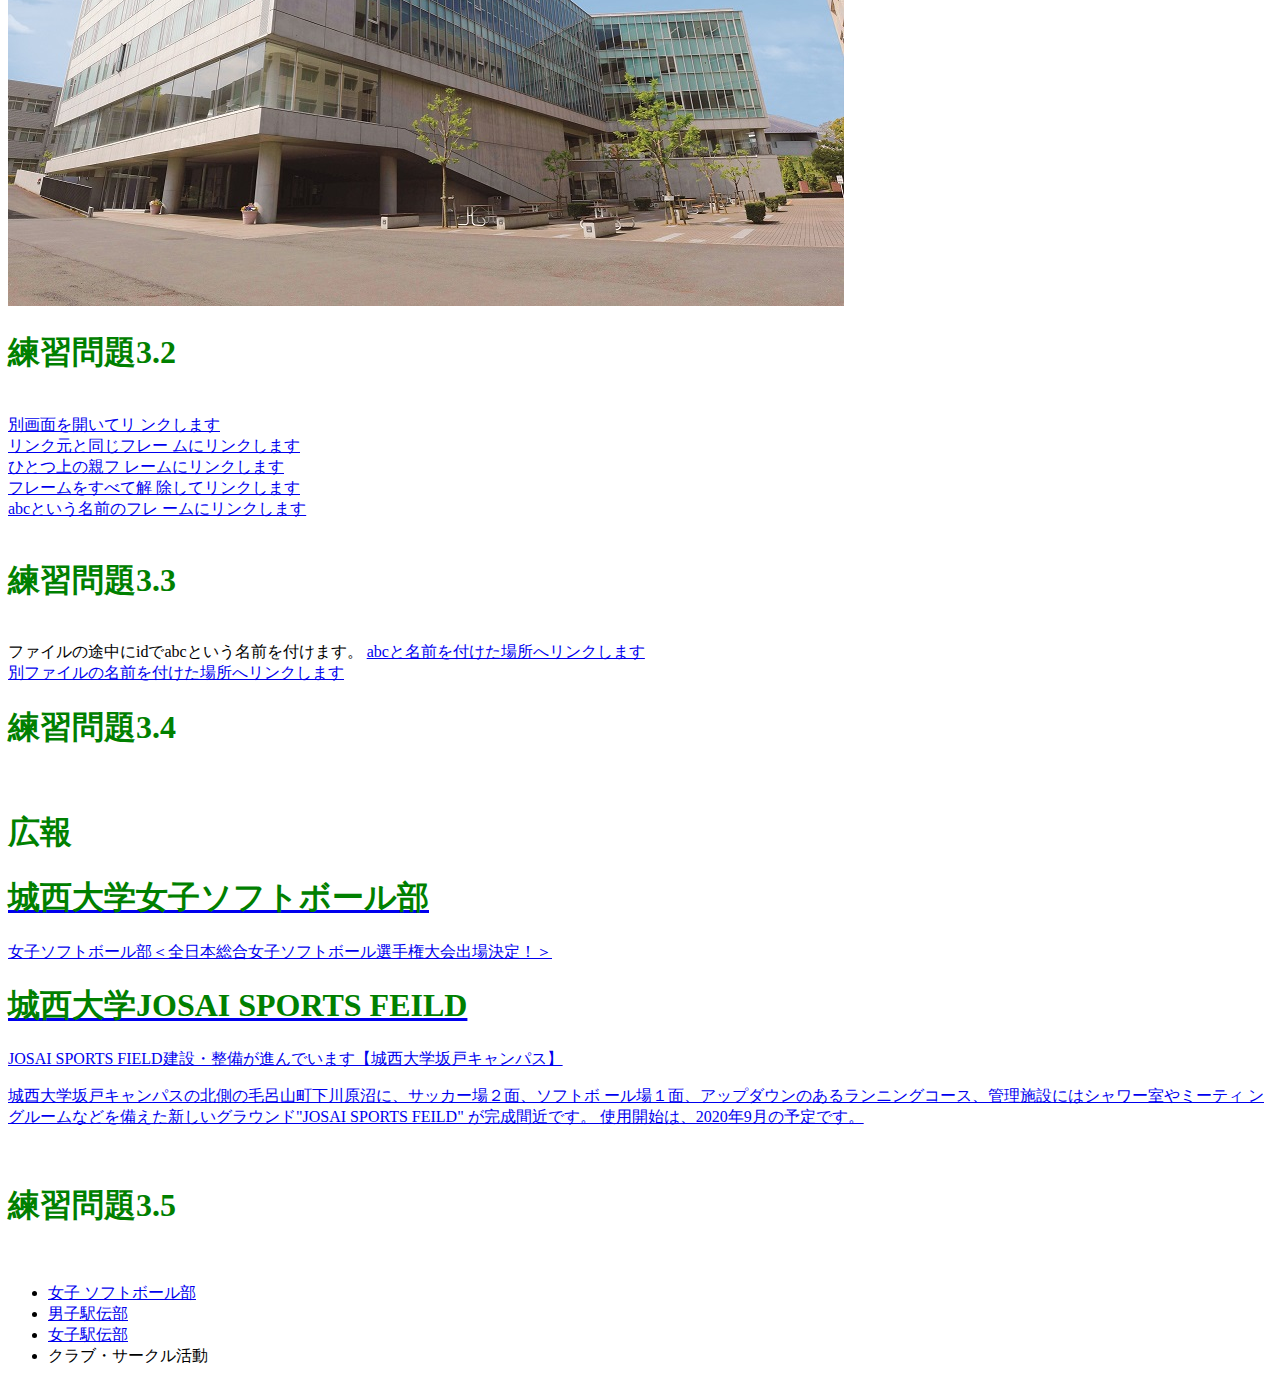
==== commit 5093fb1c: "06/29" ====
--- a/index.html
+++ b/index.html
@@ -19,7 +19,7 @@
    <li>ほげほげ</li> 
    <li>ほにゃらら</li>
  </ol>
- <a id=“abc”>ここがabcの場所</a>
+ <a id="abc">ここがabcの場所</a>
  <br>
 <h1>練習問題2.3</h1>
 <br>
@@ -67,7 +67,7 @@
 </details>
 </caption>
 <thead>
-<tr><th>長所</th><th>どこで食べるか</th><th>短所</th></tr>
+<tr><th class="important">長所</th><th>どこで食べるか</th><th>短所</th></tr>
 </thead>
 <tbody>
 <tr><td>ネタにこだわり、技術が素晴らしい</td><th>銀座の高級店
@@ -81,7 +81,7 @@
 <strong>お寿司をどこで食べるか？その長所と短所</strong>
 </caption>
 <thead>
-<tr><th>どこで食べるか</th><th>長所</th><th>短所
+<tr><th>どこで食べるか</th><th class="important">長所</th><th>短所
 </th></tr>
 </thead>
 <tbody>
@@ -91,6 +91,15 @@
 </td><td>ネタが解凍もの、休みの日は混む</td></tr>
 </tbody>
 </table> 
+<p class="sample1">セキュリティ対策は今後ますます重要にな
+るでしょう。</p>
+<p class="sample2">セキュリティ対策は今後ますます重要にな
+るでしょう。</p>
+<p class="sample3">セキュリティ対策は今後ますます重要にな
+るでしょう。</p>
+
+
+
 <br>
 <h1>練習問題2.5</h1>
 <br>
@@ -185,7 +194,9 @@
 <input type="submit" value="送信">
 <input type="reset" value="リセット">
 </p>
-練習問題3.1
+<br>
+<h1>練習問題3.1</h1>
+<br>
 <a href="a.html">相対パスでリンクします</a><br>
 <a
 href="https://www.josai.ac.jp/education/management/index.html">絶対パスで城西大学経営学部へリンクします。</a><br>
@@ -193,7 +204,9 @@
 <a href="https://www.josai.ac.jp/education/management/index.html/">
 <img src="./image/keiei_small.jpg" alt="城西大学ホームページ"></a>
 
-練習問題3.2
+<br>
+<h1>練習問題3.2</h1>
+<br>
 <a href="a.html" target="_blank">別画面を開いてリ
 ンクします</a><br>
 <a href="a.html" target="_self">リンク元と同じフレー
@@ -205,9 +218,16 @@
 <a href="a.html" target="abc">abcという名前のフレ
 ームにリンクします</a><br>
 
-練習問題3.3
-
-練習問題3.4
+<br>
+<h1>練習問題3.3</h1>
+<br>
+ファイルの途中にidでabcという名前を付けます。
+<a href="#abc">abcと名前を付けた場所へリンクします</a><br>
+<a href="a.html#def">別ファイルの名前を付けた場所へリンクします</a>
+
+<br>
+<h1>練習問題3.4</h1>
+<br>
 <aside class="ad">
 <h1>広報</h1>
 <a href="https://www.josai.ac.jp/club/jyosisofuto.html">
@@ -229,7 +249,9 @@
 </section></a>
 </aside>
 
-練習問題3.5
+<br>
+<h1>練習問題3.5</h1>
+<br>
 <nav>
 <ul>
 <li><a
--- a/mystyle.css
+++ b/mystyle.css
@@ -1,2 +1,7 @@
 h1 { color: green; }
-th, td { border: dashed thick black; }+th, td { border: dashed thick black; }
+th.important { color: red; }
+p.sample1 {border: double 10px #0000ff;}
+p.sample2 {border: inset 10px #ff0000;}
+p.sample3 {margin: 30px 30px;padding: 10px;border:
+ medium solid #ff00ff;}